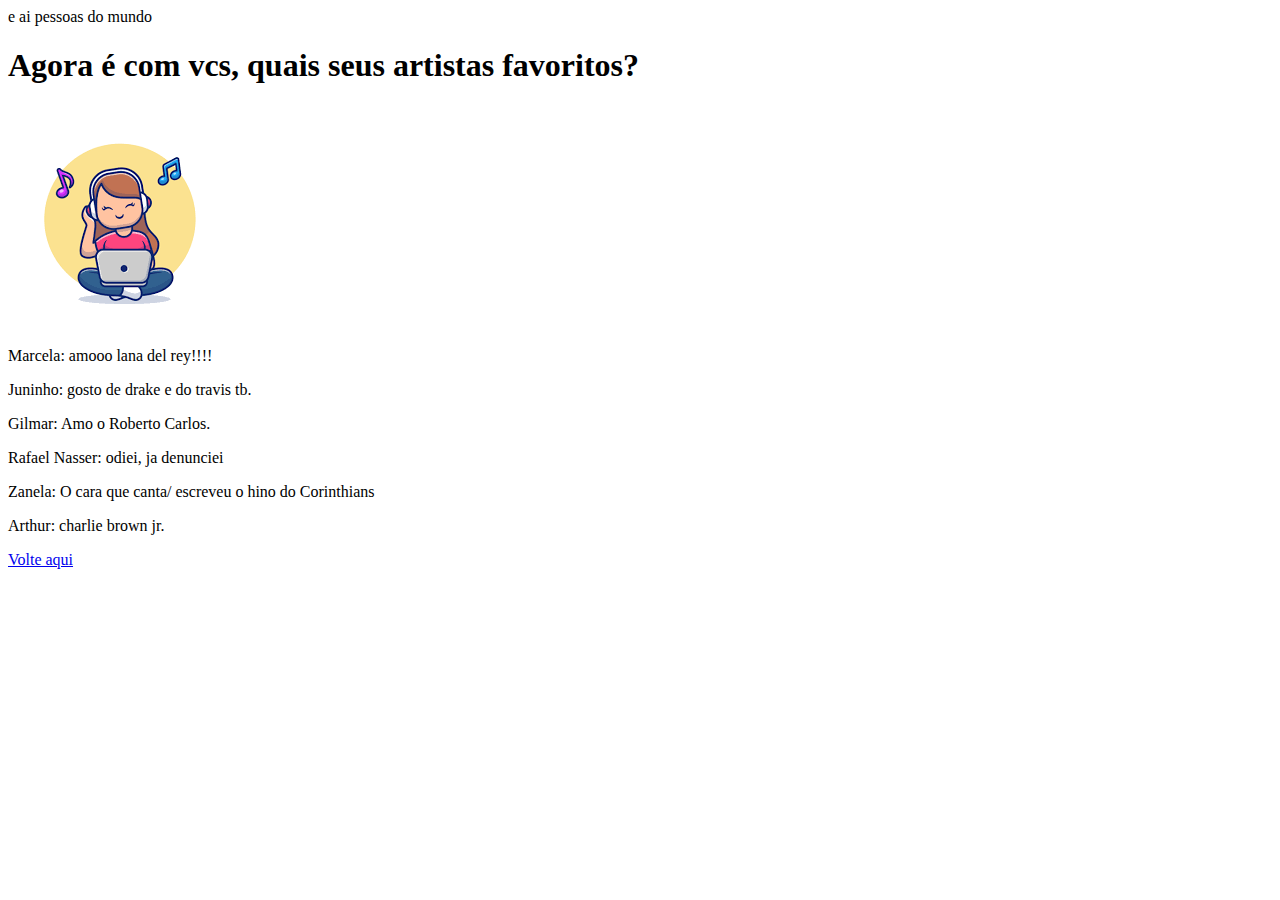
==== meu_site/segunda_pagina.html @ bdf3887f "nosso forúm" ====
<html>
    <head>
        <title>s2
        </title>
    </head>
  <body>e ai pessoas do mundo
  </body>
<h1>Agora é com vcs, quais seus artistas favoritos?</h1>
<img src="musica.png"/>
<p>Marcela: amooo lana del rey!!!!</p>
<p>Juninho: gosto de drake e do travis tb.</p>
<p>Gilmar: Amo o Roberto Carlos.</p>
<p>Rafael Nasser: odiei, ja denunciei</p>
<p>Zanela: O cara que canta/ escreveu o hino do Corinthians</p>
<p>Arthur: charlie brown jr.</p>
<a href="index.html">Volte aqui</a>
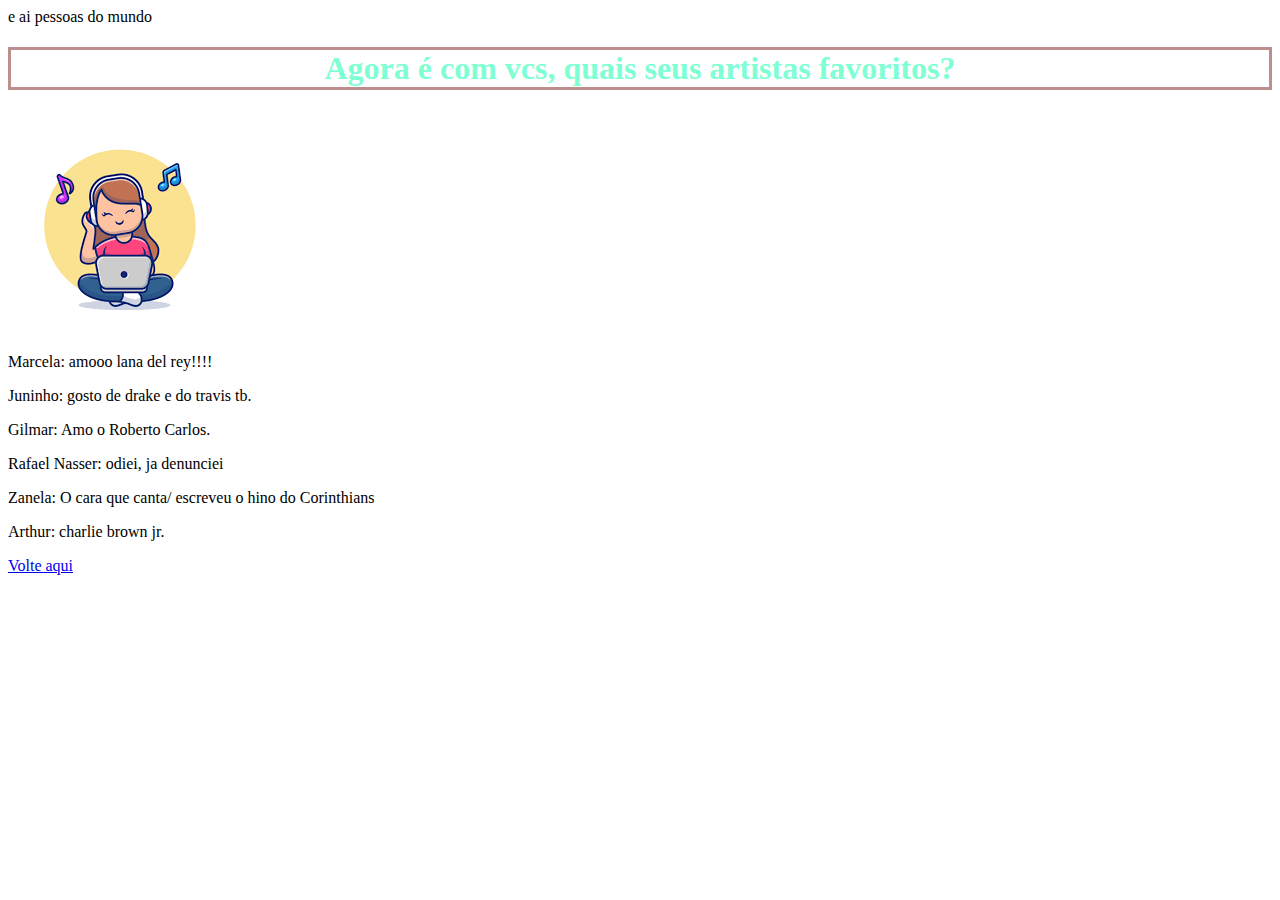
==== commit cd41d70b: "novos conhecimentos" ====
--- a/meu_site/segunda_pagina.html
+++ b/meu_site/segunda_pagina.html
@@ -3,6 +3,11 @@
         <title>s2
         </title>
     </head>
+    <style>
+        h1 { text-align: center;
+        border: 3px solid rosybrown;
+    color: aquamarine;}
+    </style>
   <body>e ai pessoas do mundo
   </body>
 <h1>Agora é com vcs, quais seus artistas favoritos?</h1>
